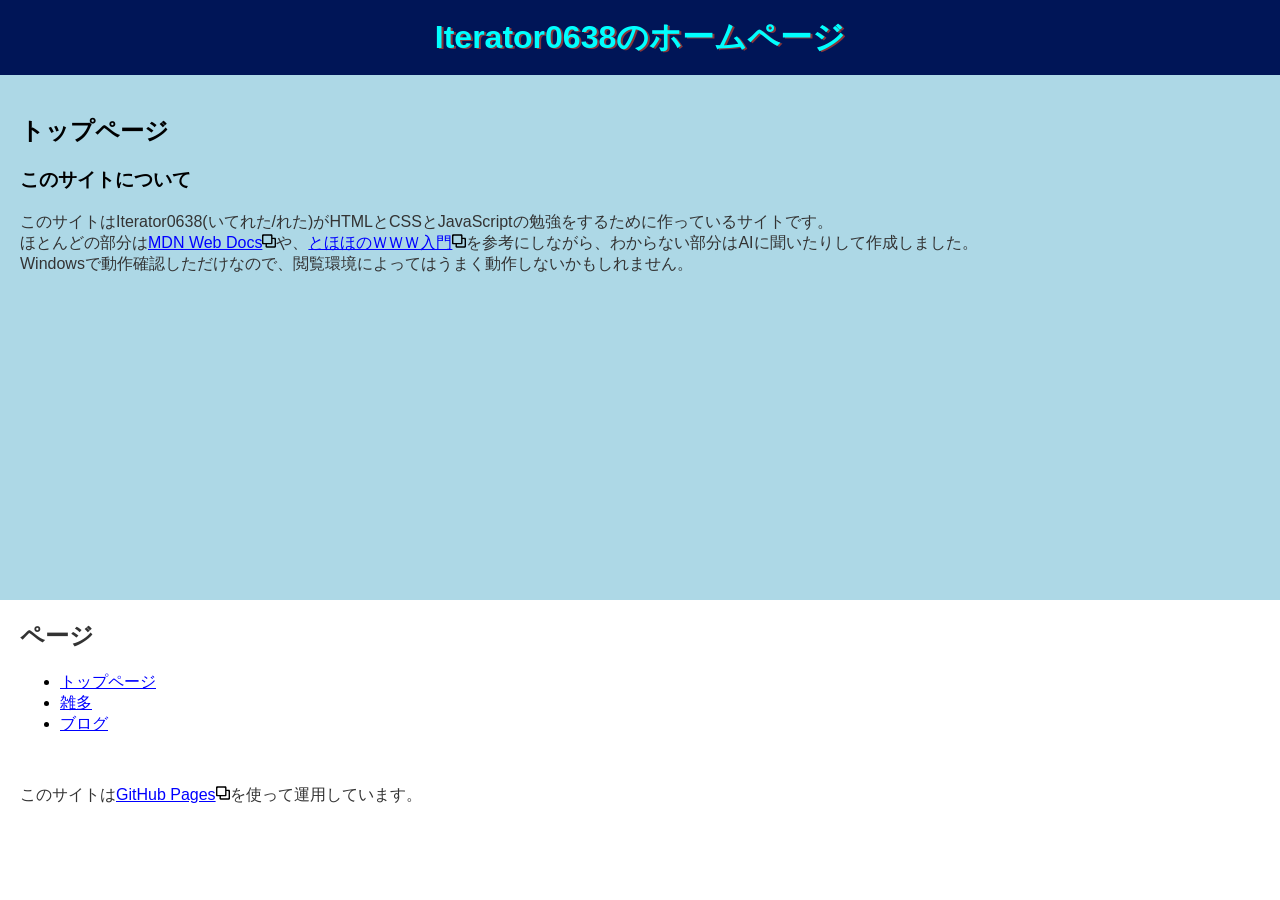
==== index.html @ c54f532c "Added 404 page" ====
<!DOCTYPE html>
<html lang="ja">
    <head>
        <meta charset="UTF-8">
        <title>トップページ - Iterator0638のホームページ</title>
        <link rel="stylesheet" href="styles1.css">
        <script data-goatcounter="https://iterator0638.goatcounter.com/count"
                async src="//gc.zgo.at/count.js"></script>
    </head>
    <body>
        <header class="top-header">
            <h1>Iterator0638のホームページ</h1>
        </header>

        <main class="content">
            <h2>トップページ</h2>
            <h3>このサイトについて</h3>
            <p>このサイトはIterator0638(いてれた/れた)がHTMLとCSSとJavaScriptの勉強をするために作っているサイトです。<br>
            ほとんどの部分は<a href="https://developer.mozilla.org/ja/" target="_blank">MDN Web Docs<img src="images/new-tab.svg" width="14" alt="(新しいタブで開く)"/></a>や、<a href="https://www.tohoho-web.com/" target="_blank">とほほのＷＷＷ入門<img src="images/new-tab.svg" width="14" alt="(新しいタブで開く)"/></a>を参考にしながら、わからない部分はAIに聞いたりして作成しました。<br>
            Windowsで動作確認しただけなので、閲覧環境によってはうまく動作しないかもしれません。</p>
        </main>

        <footer class="footer">
            <div class="footer-content">
                <h2>ページ</h2>
                <nav class="footer-nav">
                    <ul>
                        <li><a href="index.html" target="_self">トップページ</a></li>
                        <li><a href="misc/index.html" target="_self">雑多</a></li>
                        <li><a href="blog/index.html" target="_self">ブログ</a></li>
                    </ul>
                </nav>
                <br>
                <p>このサイトは<a href="https://docs.github.com/ja/pages" target="_blank">GitHub Pages<img src="images/new-tab.svg" width="14" alt="(新しいタブで開く)"/></a>を使って運用しています。</p>
            </div>
        </footer>
    </body>
</html>
---- styles1.css ----
body {
    display: flex;
    font-family: "MS P Gothic", "ＭＳ Ｐゴシック", "MS PGothic", sans-serif;
    flex-direction: column;
    min-height: 100vh;
	background-color: lightblue;
    color: #000000;
    margin: 0;
    padding: 0;
}

p {
    color: #333333;
}

a:link {
    color: #0000ff;
    text-decoration: underline;
}

a:visited {
    color: #800080;
}

a:active {
    color: #ff0000;
}

.top-header {
    display: grid;
    place-items: center;
    background-color: #001557;
    width: 100%;
    height: 75px;
    overflow: hidden;
}

.top-header h1 {
    color: #00ffff;
    text-shadow: 2px 1px #88363a;
    margin: 0;
}

.footer {
    margin: 0;
    background-color: #FFFFFF;
    width: 100%;
    height: 300px;
    overflow: hidden;
}

.footer-content {
    margin: 20px;
}

.footer-nav {

}

.footer h2 {
    color: #333333;
}

.content {
    padding: 20px;
    flex: 1;
}

.not-found {
    display: grid;
    place-items:  center;
}

.not-found h1 {
    font-size: 128px;
    font-weight: bold;
    margin: 0;
    padding: 0;
}
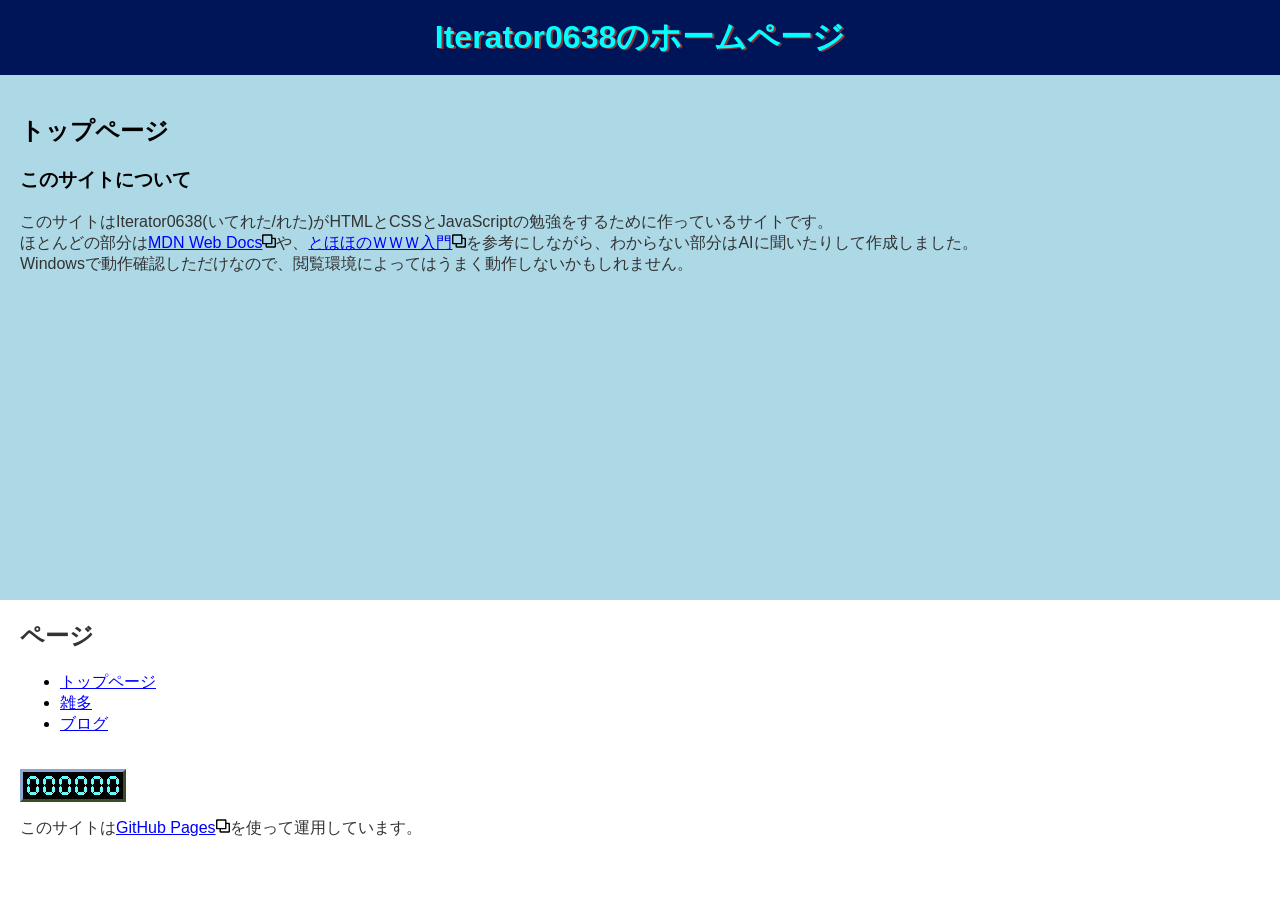
==== commit bd0704da: "Added access counter" ====
--- a/index.html
+++ b/index.html
@@ -6,6 +6,14 @@
         <link rel="stylesheet" href="styles1.css">
         <script data-goatcounter="https://iterator0638.goatcounter.com/count"
                 async src="//gc.zgo.at/count.js"></script>
+        <meta property="og:site_name" content="Iterator0638のホームページ">
+        <meta property="og:title" content="トップページ - Iterator0638のホームページ">
+        <meta property="og:description" content="Iterator0638(いてれた/れた)がHTMLとCSSとJavaScriptの勉強をするために作っているサイトです。">
+        <meta property="og:type" content="website">
+        <meta property="og:url" content="https://www.iterator0638.com">
+        <!-- TODO Add image for OGP
+         <meta property="og:image" content="https://example.com">-->
+        <meta property="og:locale" content="ja_JP" />
     </head>
     <body>
         <header class="top-header">
@@ -31,6 +39,9 @@
                     </ul>
                 </nav>
                 <br>
+                <div class="access-counter" id="access-counter"></div>
+                <script src="/misc/access-counter/access-counter.js"></script>
+
                 <p>このサイトは<a href="https://docs.github.com/ja/pages" target="_blank">GitHub Pages<img src="images/new-tab.svg" width="14" alt="(新しいタブで開く)"/></a>を使って運用しています。</p>
             </div>
         </footer>
--- a/styles1.css
+++ b/styles1.css
@@ -76,4 +76,21 @@
     font-weight: bold;
     margin: 0;
     padding: 0;
+}
+
+.access-counter {
+    background-color: #000000;
+    display: inline-flex;
+    border-top: 3px solid #8ca6d1;
+    border-left: 3px solid #8ca6d1;
+    border-bottom: 3px solid #3b4d28;
+    border-right: 3px solid #3b4d28;
+    padding: 2px;
+}
+
+.access-counter img {
+    vertical-align: bottom;
+    margin: 0;
+    padding: 0;
+    border: none;
 }
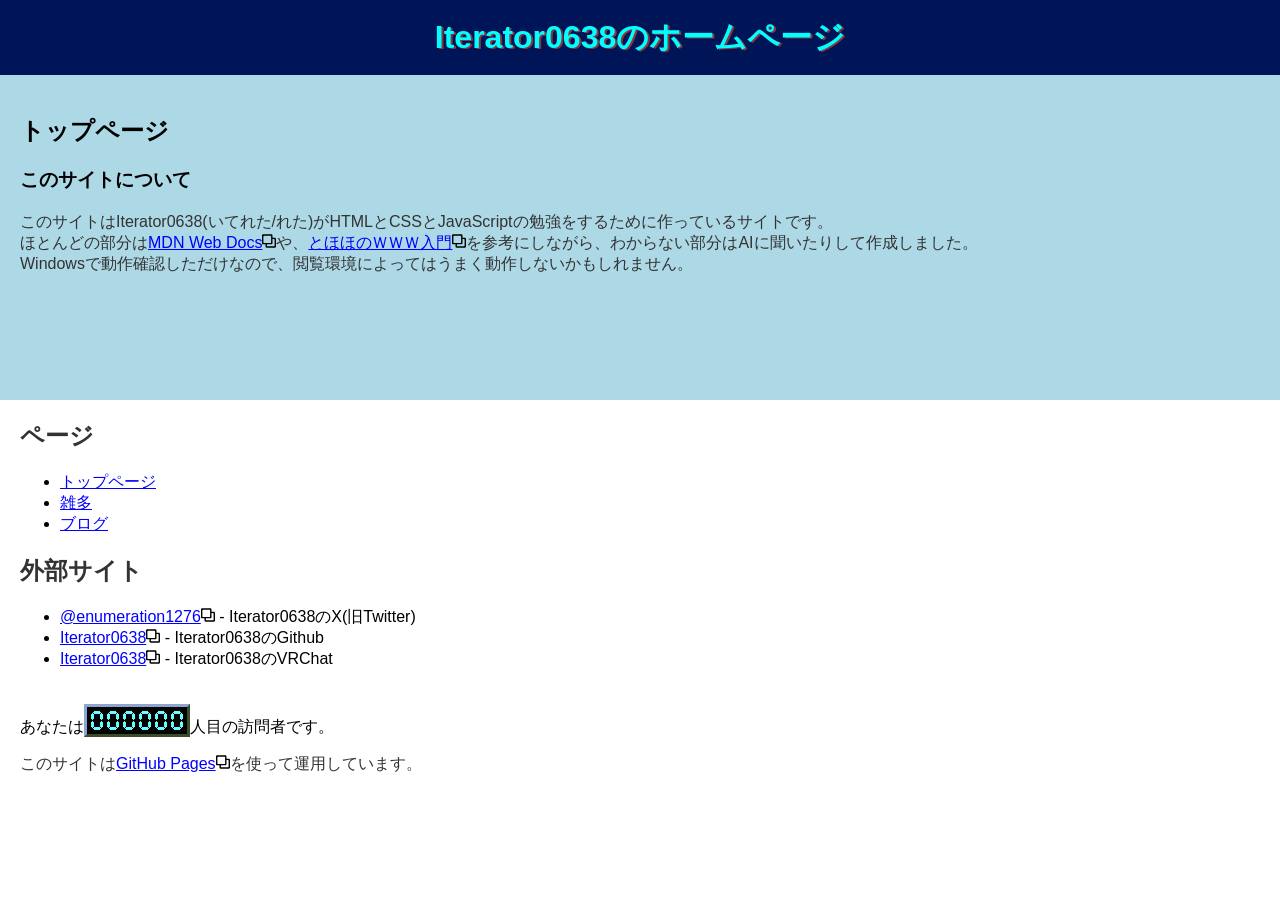
==== commit bac27156: "Added external link" ====
--- a/index.html
+++ b/index.html
@@ -4,6 +4,7 @@
         <meta charset="UTF-8">
         <title>トップページ - Iterator0638のホームページ</title>
         <link rel="stylesheet" href="styles1.css">
+        <link rel="icon" href="images/favicon.ico">
         <script data-goatcounter="https://iterator0638.goatcounter.com/count"
                 async src="//gc.zgo.at/count.js"></script>
         <meta property="og:site_name" content="Iterator0638のホームページ">
@@ -38,10 +39,19 @@
                         <li><a href="blog/index.html" target="_self">ブログ</a></li>
                     </ul>
                 </nav>
+
+                <h2>外部サイト</h2>
+                <nav class="footer-nav">
+                    <ul>
+                        <li><a href="https://x.com/enumeration1276" target="_blank">@enumeration1276<img src="images/new-tab.svg" width="14" alt="(新しいタブで開く)"/></a> - Iterator0638のX(旧Twitter)</li>
+                        <li><a href="https://github.com/Iterator0638" target="_blank">Iterator0638<img src="images/new-tab.svg" width="14" alt="(新しいタブで開く)"/></a> - Iterator0638のGithub</li>
+                        <li><a href="https://vrchat.com/home/user/usr_617551aa-2d39-4a33-9c72-9281b3db13cf" target="_blank">Iterator0638<img src="images/new-tab.svg" width="14" alt="(新しいタブで開く)"/></a> - Iterator0638のVRChat</li>
+                    </ul>
+                </nav>
+
                 <br>
-                <div class="access-counter" id="access-counter"></div>
-                <script src="/misc/access-counter/access-counter.js"></script>
-
+                <div>あなたは<div class="access-counter" id="access-counter"></div>人目の訪問者です。</div>
+                <script src="misc/access-counter/access-counter.js"></script>
                 <p>このサイトは<a href="https://docs.github.com/ja/pages" target="_blank">GitHub Pages<img src="images/new-tab.svg" width="14" alt="(新しいタブで開く)"/></a>を使って運用しています。</p>
             </div>
         </footer>
--- a/styles1.css
+++ b/styles1.css
@@ -45,7 +45,7 @@
     margin: 0;
     background-color: #FFFFFF;
     width: 100%;
-    height: 300px;
+    height: 500px;
     overflow: hidden;
 }
 
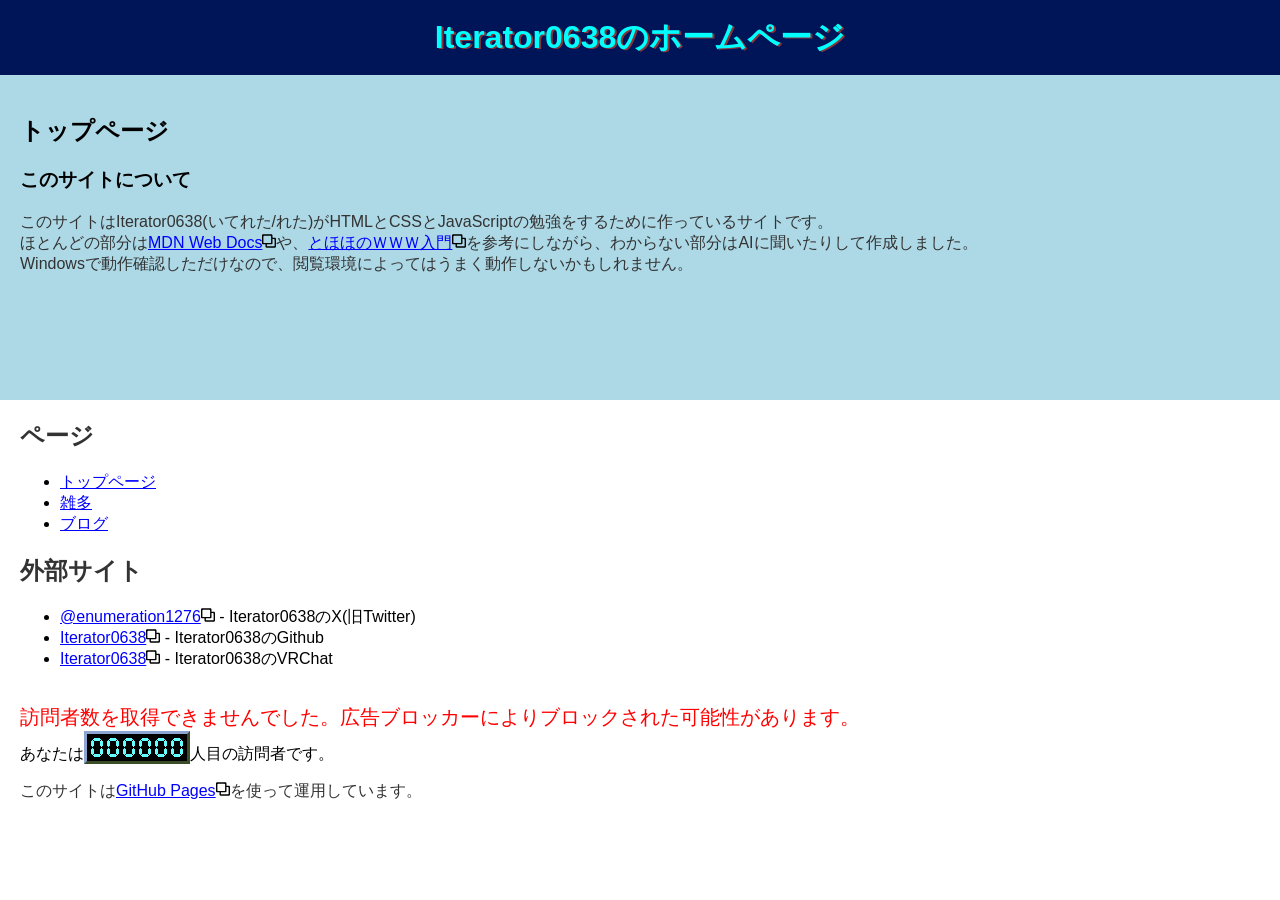
==== commit 30b2606a: "Added error message for access counter" ====
--- a/index.html
+++ b/index.html
@@ -50,6 +50,7 @@
                 </nav>
 
                 <br>
+                <div class="access-counter-error" id="access-counter-error"></div>
                 <div>あなたは<div class="access-counter" id="access-counter"></div>人目の訪問者です。</div>
                 <script src="misc/access-counter/access-counter.js"></script>
                 <p>このサイトは<a href="https://docs.github.com/ja/pages" target="_blank">GitHub Pages<img src="images/new-tab.svg" width="14" alt="(新しいタブで開く)"/></a>を使って運用しています。</p>
--- a/styles1.css
+++ b/styles1.css
@@ -93,4 +93,9 @@
     margin: 0;
     padding: 0;
     border: none;
+}
+
+.access-counter-error {
+    font-size: 20px;
+    color: red;
 }
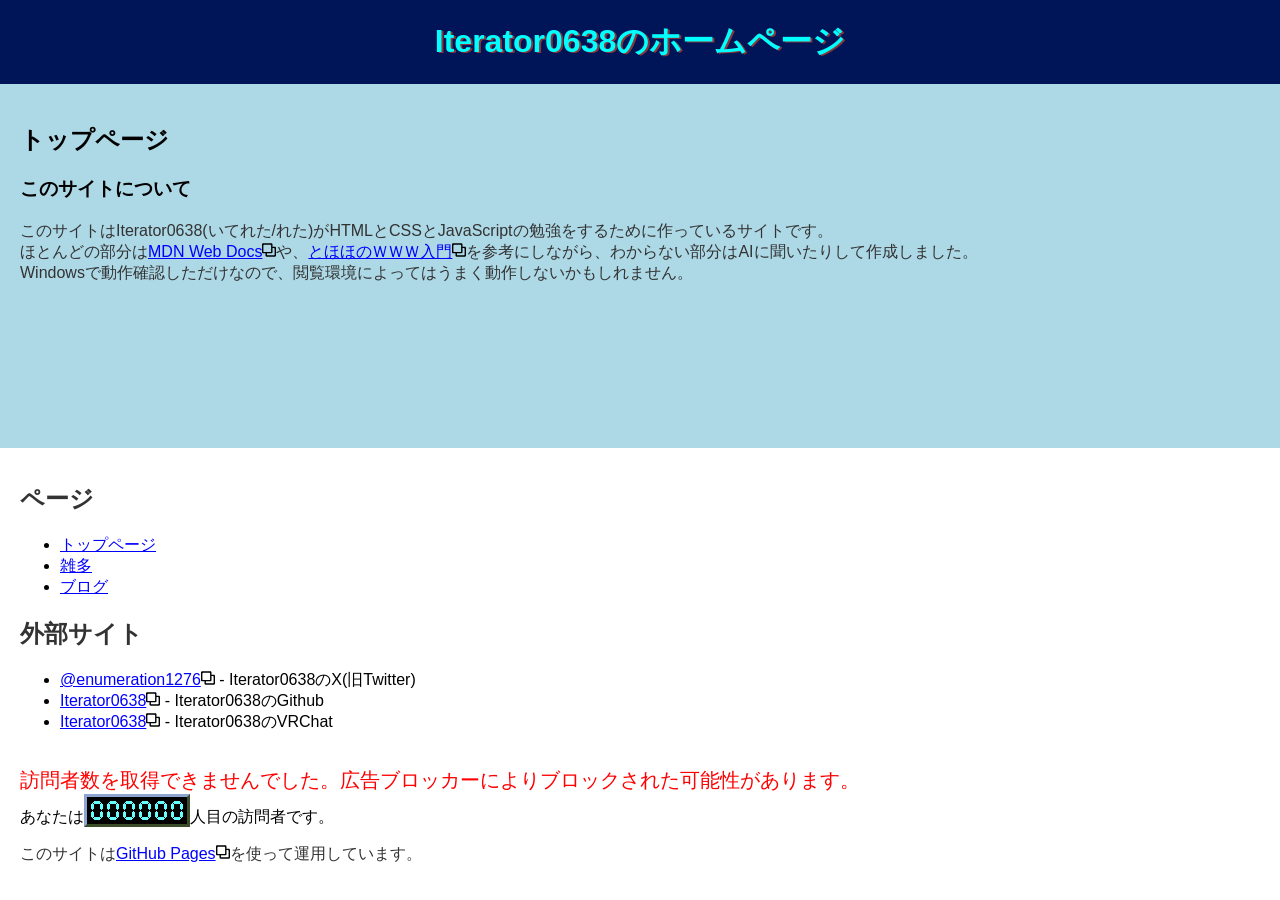
==== commit a20a5a6e: "Improved header and footer" ====
--- a/index.html
+++ b/index.html
@@ -27,10 +27,12 @@
             <p>このサイトはIterator0638(いてれた/れた)がHTMLとCSSとJavaScriptの勉強をするために作っているサイトです。<br>
             ほとんどの部分は<a href="https://developer.mozilla.org/ja/" target="_blank">MDN Web Docs<img src="images/new-tab.svg" width="14" alt="(新しいタブで開く)"/></a>や、<a href="https://www.tohoho-web.com/" target="_blank">とほほのＷＷＷ入門<img src="images/new-tab.svg" width="14" alt="(新しいタブで開く)"/></a>を参考にしながら、わからない部分はAIに聞いたりして作成しました。<br>
             Windowsで動作確認しただけなので、閲覧環境によってはうまく動作しないかもしれません。</p>
+
         </main>
 
         <footer class="footer">
             <div class="footer-content">
+
                 <h2>ページ</h2>
                 <nav class="footer-nav">
                     <ul>
--- a/styles1.css
+++ b/styles1.css
@@ -3,7 +3,7 @@
     font-family: "MS P Gothic", "ＭＳ Ｐゴシック", "MS PGothic", sans-serif;
     flex-direction: column;
     min-height: 100vh;
-	background-color: lightblue;
+    background-color: lightblue;
     color: #000000;
     margin: 0;
     padding: 0;
@@ -27,12 +27,9 @@
 }
 
 .top-header {
-    display: grid;
-    place-items: center;
+    text-align: center;
+    padding: 20px 0;
     background-color: #001557;
-    width: 100%;
-    height: 75px;
-    overflow: hidden;
 }
 
 .top-header h1 {
@@ -41,12 +38,19 @@
     margin: 0;
 }
 
+.content {
+    padding: 20px;
+    flex: 1;
+}
+
+.vertical {
+    font-size: 40px;
+    writing-mode: vertical-rl;
+}
+
 .footer {
-    margin: 0;
     background-color: #FFFFFF;
-    width: 100%;
-    height: 500px;
-    overflow: hidden;
+    padding: 15px 0;
 }
 
 .footer-content {
@@ -54,21 +58,15 @@
 }
 
 .footer-nav {
-
 }
 
 .footer h2 {
     color: #333333;
 }
 
-.content {
-    padding: 20px;
-    flex: 1;
-}
-
 .not-found {
     display: grid;
-    place-items:  center;
+    place-items: center;
 }
 
 .not-found h1 {
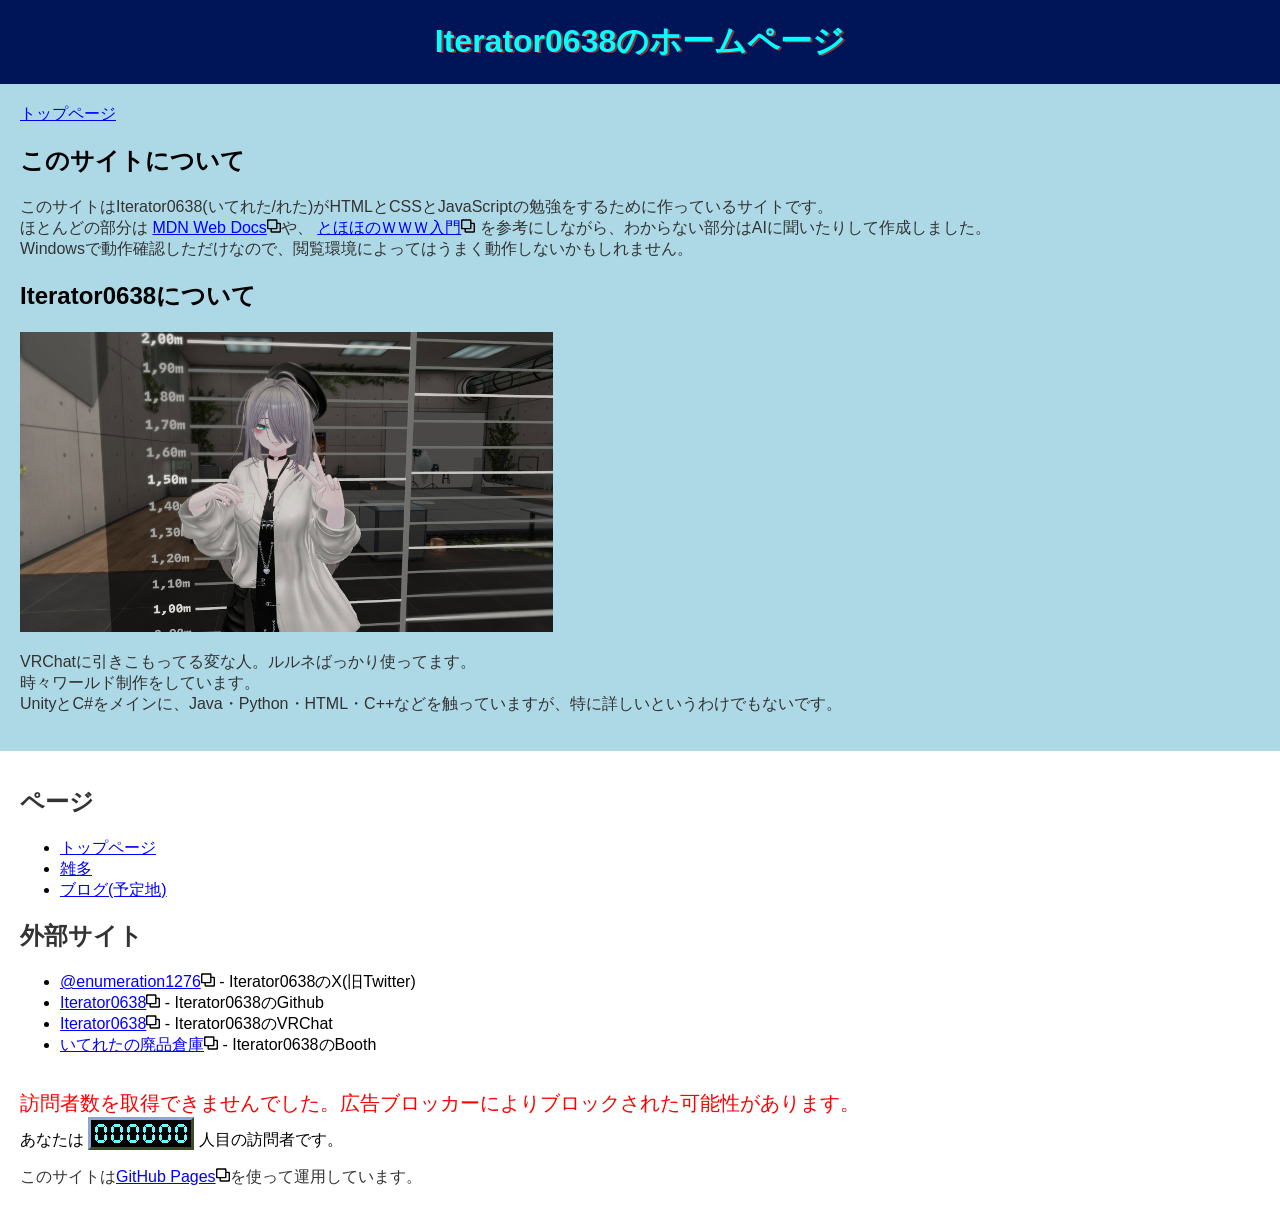
==== commit 4abda14b: "Changed Font" ====
--- a/index.html
+++ b/index.html
@@ -3,18 +3,19 @@
     <head>
         <meta charset="UTF-8">
         <title>トップページ - Iterator0638のホームページ</title>
-        <link rel="stylesheet" href="styles1.css">
-        <link rel="icon" href="images/favicon.ico">
-        <script data-goatcounter="https://iterator0638.goatcounter.com/count"
-                async src="//gc.zgo.at/count.js"></script>
-        <meta property="og:site_name" content="Iterator0638のホームページ">
-        <meta property="og:title" content="トップページ - Iterator0638のホームページ">
-        <meta property="og:description" content="Iterator0638(いてれた/れた)がHTMLとCSSとJavaScriptの勉強をするために作っているサイトです。">
-        <meta property="og:type" content="website">
-        <meta property="og:url" content="https://www.iterator0638.com">
+        <link href="styles1.css" rel="stylesheet">
+        <link href="images/favicon.ico" rel="icon">
+        <script async
+                data-goatcounter="https://iterator0638.goatcounter.com/count" src="//gc.zgo.at/count.js"></script>
+        <meta content="Iterator0638のホームページ" property="og:site_name">
+        <meta content="トップページ - Iterator0638のホームページ" property="og:title">
+        <meta content="Iterator0638(いてれた/れた)がHTMLとCSSとJavaScriptの勉強をするために作っているサイトです。"
+              property="og:description">
+        <meta content="website" property="og:type">
+        <meta content="https://www.iterator0638.com" property="og:url">
         <!-- TODO Add image for OGP
-         <meta property="og:image" content="https://example.com">-->
-        <meta property="og:locale" content="ja_JP" />
+        <meta property="og:image" content="https://example.com">-->
+        <meta content="ja_JP" property="og:locale"/>
     </head>
     <body>
         <header class="top-header">
@@ -22,11 +23,25 @@
         </header>
 
         <main class="content">
-            <h2>トップページ</h2>
-            <h3>このサイトについて</h3>
+            <a href="index.html" target="_self">トップページ</a>
+
+            <h2>このサイトについて</h2>
             <p>このサイトはIterator0638(いてれた/れた)がHTMLとCSSとJavaScriptの勉強をするために作っているサイトです。<br>
-            ほとんどの部分は<a href="https://developer.mozilla.org/ja/" target="_blank">MDN Web Docs<img src="images/new-tab.svg" width="14" alt="(新しいタブで開く)"/></a>や、<a href="https://www.tohoho-web.com/" target="_blank">とほほのＷＷＷ入門<img src="images/new-tab.svg" width="14" alt="(新しいタブで開く)"/></a>を参考にしながら、わからない部分はAIに聞いたりして作成しました。<br>
-            Windowsで動作確認しただけなので、閲覧環境によってはうまく動作しないかもしれません。</p>
+                ほとんどの部分は
+                <a href="https://developer.mozilla.org/ja/" target="_blank">MDN Web Docs<img alt="(新しいタブで開く)"
+                                                                                             src="images/new-tab.svg"
+                                                                                             width="14"/></a>や、
+                <a href="https://www.tohoho-web.com/" target="_blank">とほほのＷＷＷ入門<img alt="(新しいタブで開く)"
+                                                                                          src="images/new-tab.svg"
+                                                                                          width="14"/></a>
+                を参考にしながら、わからない部分はAIに聞いたりして作成しました。<br>
+                Windowsで動作確認しただけなので、閲覧環境によってはうまく動作しないかもしれません。</p>
+
+            <h2>Iterator0638について</h2>
+            <img alt="ルルネ" class="image" height="300" src="images/rurune.jpg" width="533">
+            <p>VRChatに引きこもってる変な人。ルルネばっかり使ってます。<br>
+                時々ワールド制作をしています。<br>
+                UnityとC#をメインに、Java・Python・HTML・C++などを触っていますが、特に詳しいというわけでもないです。</p>
 
         </main>
 
@@ -38,24 +53,39 @@
                     <ul>
                         <li><a href="index.html" target="_self">トップページ</a></li>
                         <li><a href="misc/index.html" target="_self">雑多</a></li>
-                        <li><a href="blog/index.html" target="_self">ブログ</a></li>
+                        <li><a href="blog/index.html" target="_self">ブログ(予定地)</a></li>
                     </ul>
                 </nav>
 
                 <h2>外部サイト</h2>
                 <nav class="footer-nav">
                     <ul>
-                        <li><a href="https://x.com/enumeration1276" target="_blank">@enumeration1276<img src="images/new-tab.svg" width="14" alt="(新しいタブで開く)"/></a> - Iterator0638のX(旧Twitter)</li>
-                        <li><a href="https://github.com/Iterator0638" target="_blank">Iterator0638<img src="images/new-tab.svg" width="14" alt="(新しいタブで開く)"/></a> - Iterator0638のGithub</li>
-                        <li><a href="https://vrchat.com/home/user/usr_617551aa-2d39-4a33-9c72-9281b3db13cf" target="_blank">Iterator0638<img src="images/new-tab.svg" width="14" alt="(新しいタブで開く)"/></a> - Iterator0638のVRChat</li>
+                        <li><a href="https://x.com/enumeration1276" target="_blank">@enumeration1276<img
+                                alt="(新しいタブで開く)" src="images/new-tab.svg" width="14"/></a> -
+                            Iterator0638のX(旧Twitter)
+                        </li>
+                        <li><a href="https://github.com/Iterator0638" target="_blank">Iterator0638<img
+                                alt="(新しいタブで開く)" src="images/new-tab.svg" width="14"/></a> - Iterator0638のGithub
+                        </li>
+                        <li><a href="https://vrchat.com/home/user/usr_617551aa-2d39-4a33-9c72-9281b3db13cf"
+                               target="_blank">Iterator0638<img alt="(新しいタブで開く)" src="images/new-tab.svg"
+                                                                width="14"/></a> - Iterator0638のVRChat
+                        </li>
+                        <li><a href="https://iterator0638.booth.pm/" target="_blank">いてれたの廃品倉庫<img
+                                alt="(新しいタブで開く)" src="images/new-tab.svg" width="14"/></a> - Iterator0638のBooth
+                        </li>
                     </ul>
                 </nav>
 
                 <br>
                 <div class="access-counter-error" id="access-counter-error"></div>
-                <div>あなたは<div class="access-counter" id="access-counter"></div>人目の訪問者です。</div>
+                <div>あなたは
+                    <div class="access-counter" id="access-counter"></div>
+                    人目の訪問者です。
+                </div>
                 <script src="misc/access-counter/access-counter.js"></script>
-                <p>このサイトは<a href="https://docs.github.com/ja/pages" target="_blank">GitHub Pages<img src="images/new-tab.svg" width="14" alt="(新しいタブで開く)"/></a>を使って運用しています。</p>
+                <p>このサイトは<a href="https://docs.github.com/ja/pages" target="_blank">GitHub Pages<img
+                        alt="(新しいタブで開く)" src="images/new-tab.svg" width="14"/></a>を使って運用しています。</p>
             </div>
         </footer>
     </body>
--- a/styles1.css
+++ b/styles1.css
@@ -1,6 +1,6 @@
 body {
     display: flex;
-    font-family: "MS P Gothic", "ＭＳ Ｐゴシック", "MS PGothic", sans-serif;
+    font-family: sans-serif;
     flex-direction: column;
     min-height: 100vh;
     background-color: lightblue;
@@ -43,6 +43,11 @@
     flex: 1;
 }
 
+.image {
+    aspect-ratio: 16/9;
+    object-fit: cover;
+}
+
 .vertical {
     font-size: 40px;
     writing-mode: vertical-rl;
@@ -62,18 +67,6 @@
 
 .footer h2 {
     color: #333333;
-}
-
-.not-found {
-    display: grid;
-    place-items: center;
-}
-
-.not-found h1 {
-    font-size: 128px;
-    font-weight: bold;
-    margin: 0;
-    padding: 0;
 }
 
 .access-counter {
